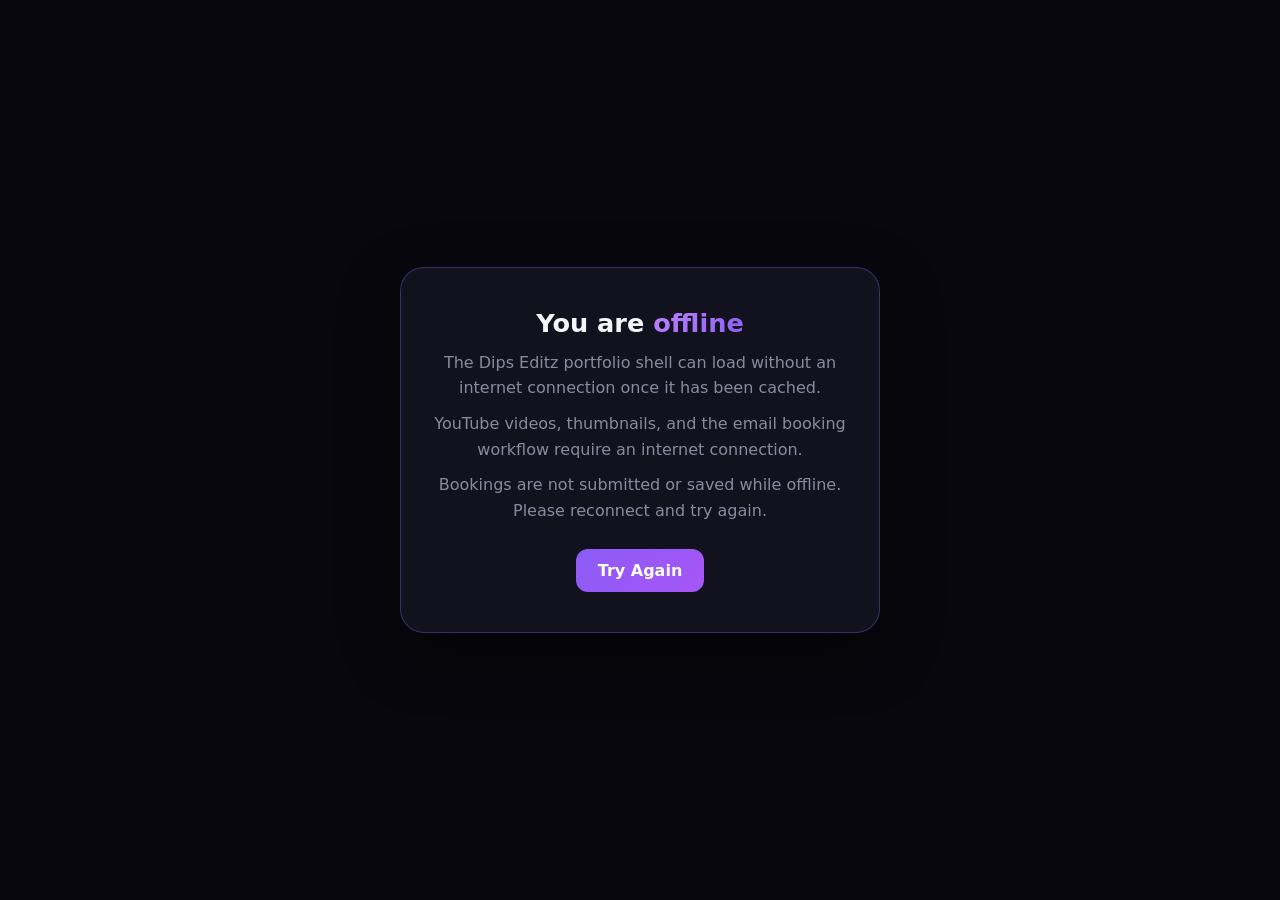
==== offline.html @ f3650f24 "Add files via upload" ====
<!DOCTYPE html>
<html lang="en">
<head>
  <meta charset="UTF-8" />
  <meta name="viewport" content="width=device-width, initial-scale=1.0" />
  <title>Dips Editz — Offline</title>
  <meta name="theme-color" content="#07070d" />
  <style>
    :root { --bg:#07070d; --purple:#8b5cf6; --purple-3:#c084fc; --text:#f5f5fa; --muted:#8a8a9e; }
    * { box-sizing: border-box; margin: 0; padding: 0; }
    body { font-family: Inter, system-ui, sans-serif; background: var(--bg); color: var(--text); min-height: 100vh; display: flex; align-items: center; justify-content: center; padding: 24px; text-align: center; }
    .card { max-width: 480px; padding: 40px 28px; border-radius: 24px; border: 1px solid rgba(139,92,246,0.35); background: #12121f; box-shadow: 0 20px 60px rgba(0,0,0,0.45); }
    h1 { font-size: 1.6rem; margin-bottom: 12px; }
    .grad { background: linear-gradient(135deg, #c084fc, #8b5cf6); -webkit-background-clip: text; background-clip: text; color: transparent; }
    p { color: var(--muted); margin-bottom: 10px; line-height: 1.6; }
    a { color: var(--purple-3); font-weight: 600; }
    .btn { display: inline-block; margin-top: 16px; padding: 12px 22px; border-radius: 12px; background: linear-gradient(135deg, #8b5cf6, #a855f7); color: #fff; text-decoration: none; font-weight: 600; }
  </style>
</head>
<body>
  <div class="card">
    <h1>You are <span class="grad">offline</span></h1>
    <p>The Dips Editz portfolio shell can load without an internet connection once it has been cached.</p>
    <p>YouTube videos, thumbnails, and the email booking workflow require an internet connection.</p>
    <p>Bookings are not submitted or saved while offline. Please reconnect and try again.</p>
    <a class="btn" href="./index.html">Try Again</a>
  </div>
</body>
</html>
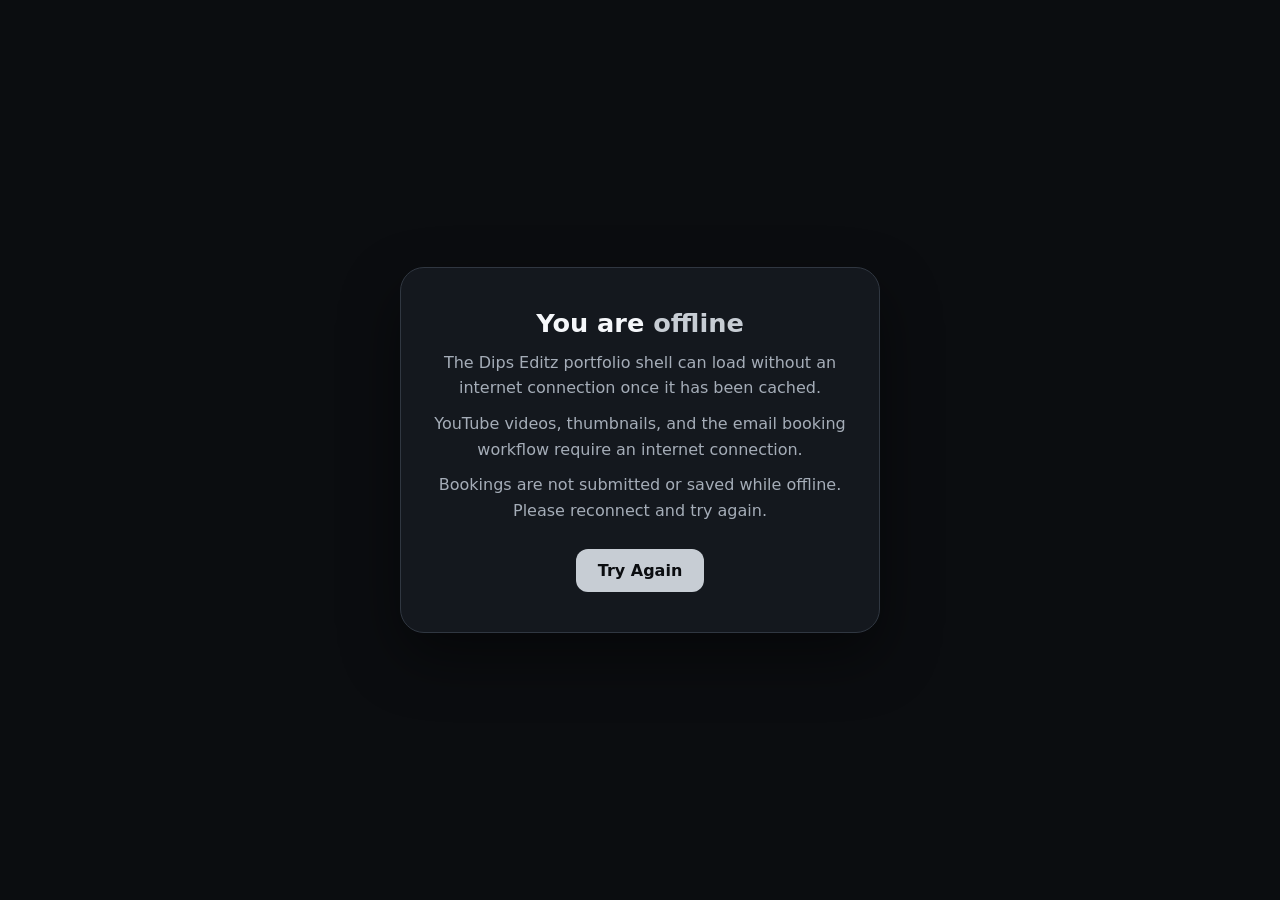
==== commit e618d79a: "Add files via upload" ====
--- a/offline.html
+++ b/offline.html
@@ -4,17 +4,17 @@
   <meta charset="UTF-8" />
   <meta name="viewport" content="width=device-width, initial-scale=1.0" />
   <title>Dips Editz — Offline</title>
-  <meta name="theme-color" content="#07070d" />
+  <meta name="theme-color" content="#0B0D10" />
   <style>
-    :root { --bg:#07070d; --purple:#8b5cf6; --purple-3:#c084fc; --text:#f5f5fa; --muted:#8a8a9e; }
+    :root { --bg:#0B0D10; --surface:#14181E; --text:#F5F7FA; --muted:#A5ADB8; --border:#303741; --accent:#C7CDD4; }
     * { box-sizing: border-box; margin: 0; padding: 0; }
     body { font-family: Inter, system-ui, sans-serif; background: var(--bg); color: var(--text); min-height: 100vh; display: flex; align-items: center; justify-content: center; padding: 24px; text-align: center; }
-    .card { max-width: 480px; padding: 40px 28px; border-radius: 24px; border: 1px solid rgba(139,92,246,0.35); background: #12121f; box-shadow: 0 20px 60px rgba(0,0,0,0.45); }
+    .card { max-width: 480px; padding: 40px 28px; border-radius: 24px; border: 1px solid var(--border); background: var(--surface); box-shadow: 0 24px 60px rgba(0,0,0,0.45); }
     h1 { font-size: 1.6rem; margin-bottom: 12px; }
-    .grad { background: linear-gradient(135deg, #c084fc, #8b5cf6); -webkit-background-clip: text; background-clip: text; color: transparent; }
+    .grad { color: var(--accent); }
     p { color: var(--muted); margin-bottom: 10px; line-height: 1.6; }
-    a { color: var(--purple-3); font-weight: 600; }
-    .btn { display: inline-block; margin-top: 16px; padding: 12px 22px; border-radius: 12px; background: linear-gradient(135deg, #8b5cf6, #a855f7); color: #fff; text-decoration: none; font-weight: 600; }
+    a { color: var(--accent); font-weight: 600; }
+    .btn { display: inline-block; margin-top: 16px; padding: 12px 22px; border-radius: 12px; background: var(--accent); color: #0B0D10; text-decoration: none; font-weight: 600; }
   </style>
 </head>
 <body>
